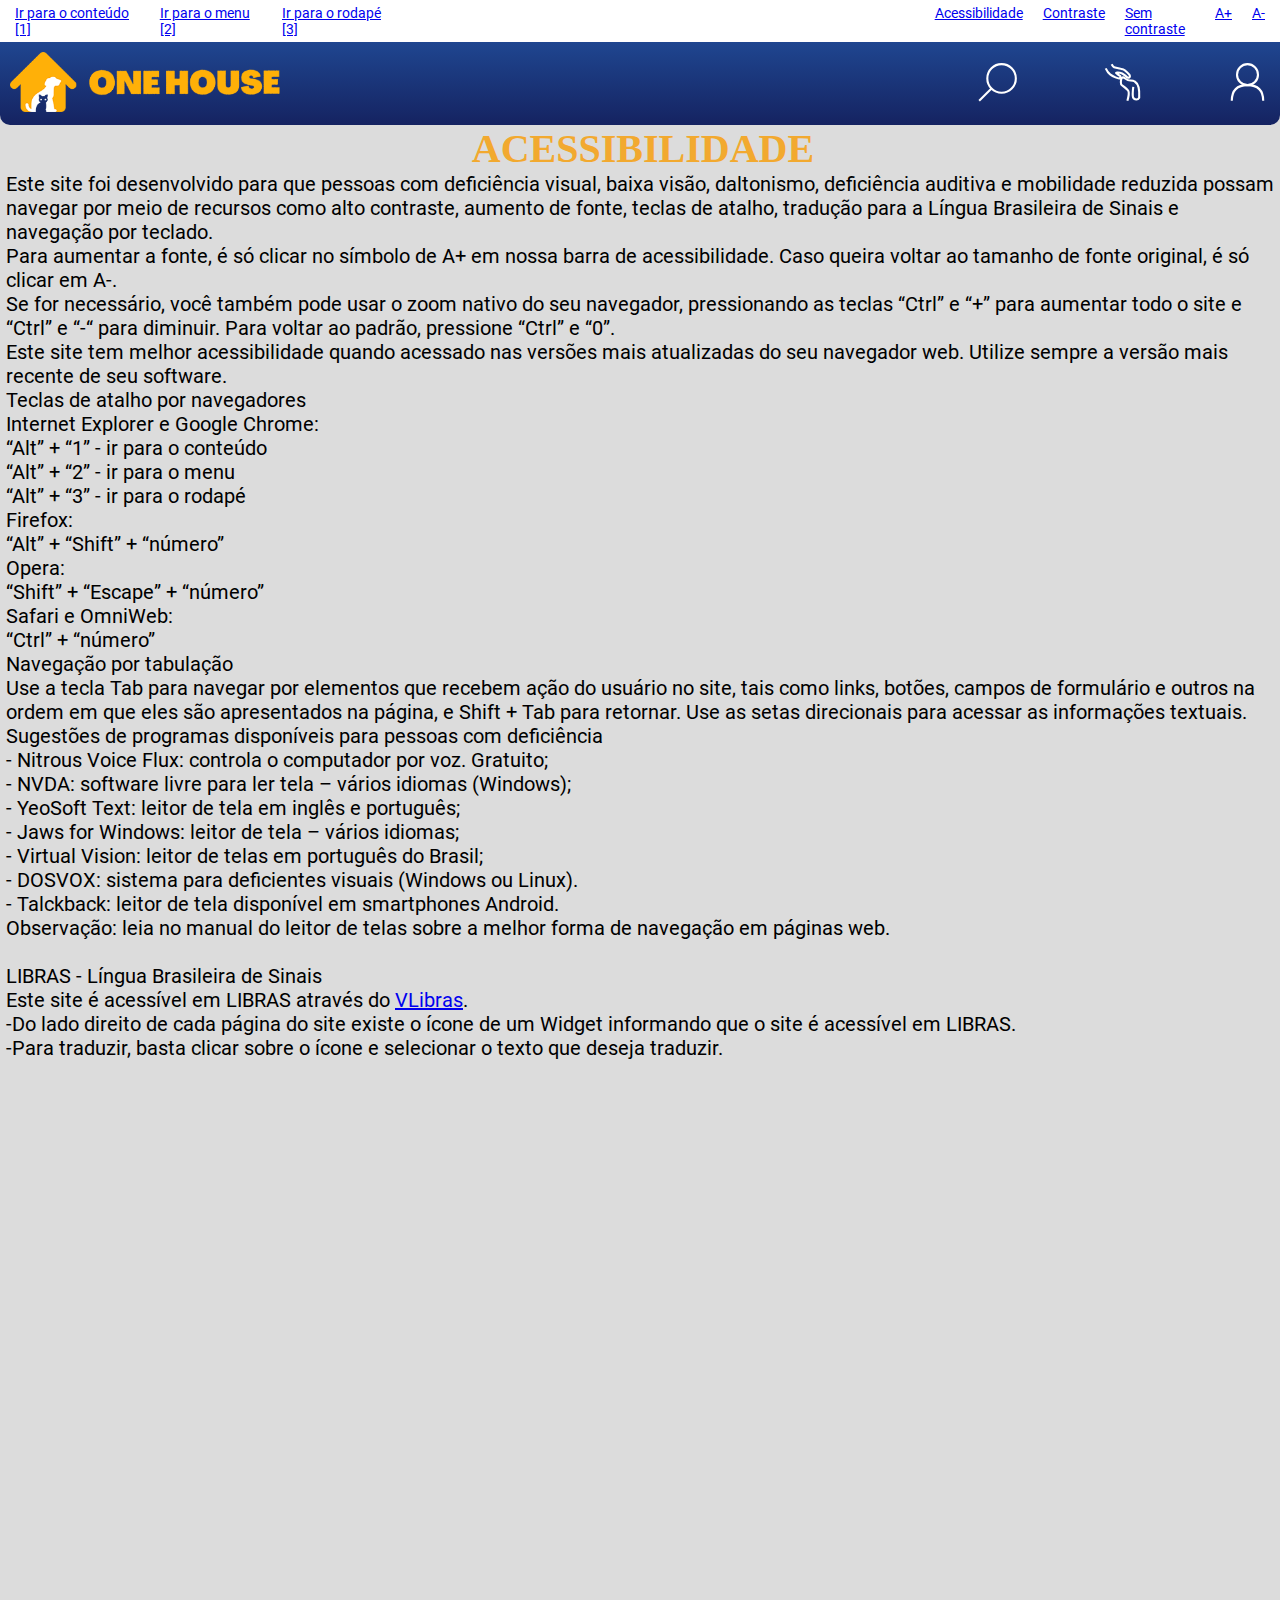
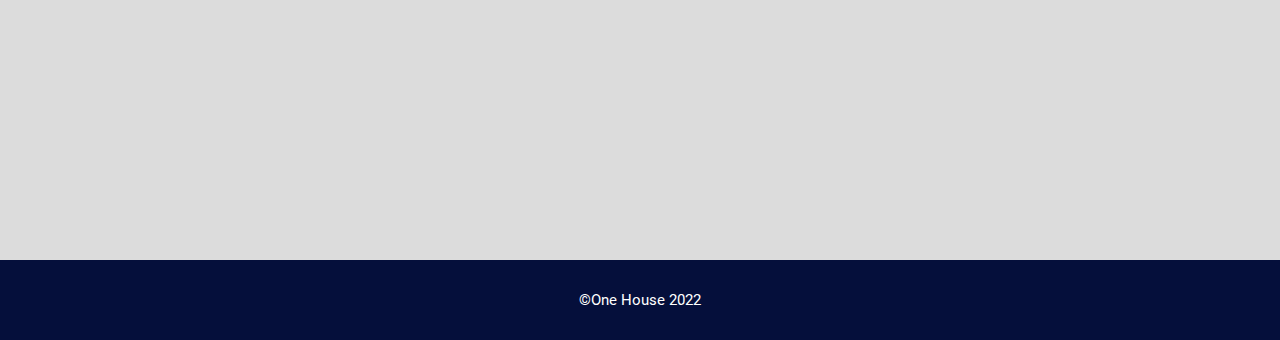
==== acessibilidade.html @ b9e62255 "Inicio do projeto" ====
<!DOCTYPE html>
<html lang="pt-br">

<head>
    <meta charset="UTF-8">
    <meta http-equiv="X-UA-Compatible" content="IE=edge">
    <meta name="viewport" content="width=device-width, initial-scale=1.0">
    <title>One House</title>
    <link rel="stylesheet" href="../css/estiloLogCad.css">
    <script src="https://code.jquery.com/jquery-3.6.1.min.js"
        integrity="sha256-o88AwQnZB+VDvE9tvIXrMQaPlFFSUTR+nldQm1LuPXQ=" crossorigin="anonymous"></script>
</head>

<body id="fundo">

    <!-- Barra de Acessibilidade!-->
    <div class="acessibilidade flex-container">
        <ul class="atalhos">
            <li><a href="#conteudo" accesskey="1" title="Ir para a área de conteúdo">Ir para o conteúdo [1]</a> </li>
            <li><a href="#menu" accesskey="2" title="Ir para o menu de navegação">Ir para o menu [2]</a></li>
            <li><a href="#rodape" accesskey="3" title="Ir para o rodapé">Ir para o rodapé [3]</a></li>
        </ul>
        <ul class="links_access">
            <li><a href="acessibilidade.html">Acessibilidade</a></li>
            <li><a href="javascrip:void(0);" id="semcontraste">Contraste</a></li>
            <li><a href="javascrip:void(0);" id="contraste">Sem contraste</a></li>
            <li><a href="javascrip:void(0);" id="fontemais">A+</a></li>
            <li><a href="javascrip:void(0);" id="fontemenos">A-</a></li>
        </ul>
    </div>
    <!-- fim da Barra de Acessibilidade!-->

    <nav class="navegacao">
        <a href="match.html" title="Voltar ao inicio"> 
            <picture>
              <source media="(max-width: 900px )" srcset="../imagens/Logo.png" type="image/png">
              <img src="../imagens/logo_texto.png" alt="Logo One House nas cores amarelho, azul e branco" id="logoNav">
            </picture>
          </a>

        <!--Lupa-->
        <ul>
            <li><a href="javascrip:void(0);">
                    <?xml version="1.0" encoding="UTF-8"?>
                    <svg id="Camada_2" data-name="Camada 2" xmlns="http://www.w3.org/2000/svg"
                        viewBox="0 0 64.25 64.25">
                        <defs>
                            <style>
                                .cls-1 {
                                    fill: none;
                                    stroke: #211915;
                                    stroke-miterlimit: 10;
                                    stroke-width: 3px;
                                }
                            </style>
                        </defs>
                        <circle class="cls-1" cx="37.94" cy="26.31" r="20.36" />
                        <line class="cls-1" x1="23.54" y1="40.71" x2="5.94" y2="58.31" />
                    </svg>
                </a>
            </li>
            <!--Lupa-->

            <!--Catioro-->
            <li><a href="match.html">
                    <?xml version="1.0" encoding="UTF-8"?>
                    <svg id="Camada_1" data-name="Camada 1" xmlns="http://www.w3.org/2000/svg"
                        viewBox="0 0 64.25 64.25">
                        <defs>
                            <style>
                                .cls-1 {
                                    fill: none;
                                    stroke: #ffffff;
                                    stroke-miterlimit: 10;
                                    stroke-width: 3px;
                                }
                            </style>
                        </defs>
                        <path class="cls-1"
                            d="M16.64,5.94s1.99,3.72,3.5,4.33,10.23,1.9,12.98,3.13,8.64,6.52,9.39,8.66c.3,.93,.45,4.1-3.04,3.13-1.59-.97-2.14-1.88-4.35-3.68s-3.86-2.94-6.61-3.32-5.64-.19-5.53,.37,5.99,4.33,5.99,4.33c0,0,.92,1.36-.64,3.13s-10.45-3.1-13.91-5.53-6.26-8.47-6.26-8.47" />
                        <path class="cls-1"
                            d="M39.13,58.08s2.94-10.07,1.45-13.57c-1.46-3.61-9.84-8.3-10.41-9.73s-.37-5.11,0-6.94,1.02-3.09,2.79-3.09,3.82,2.83,6.9,3.99,6.4-.47,9.77,1.97c4.22,2.64,7.08,11.01,6.33,23.08-2.04,3.85-6.64,3.02-8.67-.08-1.28-4.45,.23-15.46,.23-15.46" />
                    </svg>
                </a>
            </li>
            <!--Catioro-->

            <!--Perfil-->
            <li><a href="perfil.html">
                    <?xml version="1.0" encoding="UTF-8"?>
                    <svg id="Camada_2" data-name="Camada 2" xmlns="http://www.w3.org/2000/svg"
                        viewBox="0 0 64.25 64.25">
                        <defs>
                            <style>
                                .cls-1 {
                                    fill: none;
                                    stroke: #ffffff;
                                    stroke-miterlimit: 10;
                                    stroke-width: 3px;
                                }
                            </style>
                        </defs>
                        <circle class="cls-1" cx="32.13" cy="20.9" r="14.96" />
                        <path class="cls-1"
                            d="M9.68,58.31c0-14.96,7.48-22.44,22.44-22.44,14.96,0,22.44,7.48,22.44,22.44" />
                    </svg>
                </a>
            </li>
        </ul>
    </nav>

    <!--Inicio cabeçalho-->
    <header>

        <!--Inicio Libras-->
        <div vw class="enabled">
            <div vw-access-button class="active"></div>
            <div vw-plugin-wrapper>
                <div class="vw-plugin-top-wrapper"></div>
            </div>
        </div>
        <script src="https://vlibras.gov.br/app/vlibras-plugin.js"></script>
        <script>
            new window.VLibras.Widget('https://vlibras.gov.br/app');
        </script>
        <!--Fim de libras-->
    </header>
    <!--Fim cabeçalho-->
    <main class="flex-container" id="acessibility-content">
        <!--Conteúdo-->
        <section id="conteudo">
            <h1>ACESSIBILIDADE</h1>

            <p>Este site foi desenvolvido para que pessoas com deficiência visual, baixa visão, daltonismo, deficiência
                auditiva e mobilidade reduzida possam navegar por meio de recursos como alto contraste, aumento de
                fonte, teclas de atalho, tradução para a Língua Brasileira de Sinais e navegação por teclado.</p>

            <p>Para aumentar a fonte, é só clicar no símbolo de A+ em nossa barra de acessibilidade. Caso queira voltar
                ao tamanho de fonte original, é só clicar em A-.</p>

            <p>Se for necessário, você também pode usar o zoom nativo do seu navegador, pressionando as teclas “Ctrl” e
                “+” para aumentar todo o site e “Ctrl” e “-“ para diminuir. Para voltar ao padrão, pressione “Ctrl” e
                “0”.</p>

            <p>Este site tem melhor acessibilidade quando acessado nas versões mais atualizadas do seu navegador web.
                Utilize sempre a versão mais recente de seu software.</p>

            <p>Teclas de atalho por navegadores</p>
            <p>Internet Explorer e Google Chrome:</p>

            <p>“Alt” + “1” - ir para o conteúdo</p>
            <p>“Alt” + “2” - ir para o menu</p>
            <p>“Alt” + “3” - ir para o rodapé</p>
            <p>Firefox:</p>

            <p>“Alt” + “Shift” + “número”</p>
            <p>Opera:</p>

            <p>“Shift” + “Escape” + “número”</p>
            <p>Safari e OmniWeb:</p>

            <p>“Ctrl” + “número”</p>
            <p>Navegação por tabulação</p>
            <p>Use a tecla Tab para navegar por elementos que recebem ação do usuário no site, tais como links, botões,
                campos de formulário e outros na ordem em que eles são apresentados na página, e Shift + Tab para
                retornar. Use as setas direcionais para acessar as informações textuais.</p>

            <p>Sugestões de programas disponíveis para pessoas com deficiência</p>
            <p>- Nitrous Voice Flux: controla o computador por voz. Gratuito;</p>
            <p>- NVDA: software livre para ler tela – vários idiomas (Windows);</ṕ>
            <p>- YeoSoft Text: leitor de tela em inglês e português;</p>
            <p>- Jaws for Windows: leitor de tela – vários idiomas;</p>
            <p>- Virtual Vision: leitor de telas em português do Brasil;</p>
            <p>- DOSVOX: sistema para deficientes visuais (Windows ou Linux).</p>
            <p>- Talckback: leitor de tela disponível em smartphones Android.</p>
            <p>Observação: leia no manual do leitor de telas sobre a melhor forma de navegação em páginas web.</p><br>

            <p>LIBRAS - Língua Brasileira de Sinais</p>
            <p>Este site é acessível em LIBRAS através do <a href="http://www.vlibras.gov.br/"
                    target="_blank">VLibras</a>.
            </p>
            <p>-Do lado direito de cada página do site existe o ícone de um Widget informando que o site é acessível em
                LIBRAS.</p>
            <p>-Para traduzir, basta clicar sobre o ícone e selecionar o texto que deseja traduzir.</p>
        </section>
    </main>

    <footer class="flex-container" id="rodape"> <!--Rodafoot-->
        <p> &copy;One House 2022</p>
    </footer>    
</body>

<script src="../js/fonte.js"></script>
<script src="../js/contraste.js"></script>

</html>
---- css/estiloLogCad.css ----
@import url('https://fonts.googleapis.com/css2?family=Roboto:wght@500&display=swap');

* {
    margin: 0;
    padding: 0;
    font-family: roboto;
}

.links{
    padding-top: 10px;
}

.link {
    /*ajustes nos links de esqueceu senha e faça o cadastro*/
    color: #F2A92F;
}

body {
    /*ajuste no fundo*/
    font-size: 14px;
    background-attachment: fixed;
    background-image: linear-gradient(#1f4690, #152361);
    height: 100%;
    width: 100%;
}

#fundo {
    /*ajuste no fundo*/
    font-size: 14px;
    background-image: none;
    background-color: rgb(220, 220, 220);
    height: 100%;
    width: 100%;
}

.flex-container {
    display: flex;
    width: 100%;
}

#logo {
    transform: translate(-50%);
    margin-left: 50%;
    margin-top: 1%;
    height: 100px;
}

/*------CONTEÚDO PÁGINA DE ACESSIBILIDADE-------*/

.acessibility-content {

    margin: 2% 5% 5% 5%;
    font-family: Roboto;
    font-size: 1rem;
    color: #000
}

/*------BARRA DE ACESSIBILIDADE-----*/
.acessibilidade {
    background-color: rgb(220, 220, 220);
    font-size: 1em;
}

.navegacao{
    border-radius: 10px;
    border-top-left-radius: 0px;
    border-top-right-radius: 0px;
    background-image: linear-gradient(#1f4690, #152361);
    display: flex;
    flex-direction: row;
    justify-content: space-between;
    align-items: center;
    padding: 10px;
}

.navegacao ul{
    display: flex;
    list-style: none;
}

.navegacao ul li{
    padding-left: 80px;
}

.navegacao a img{
    width: 65%;
    height: 65%;
}

svg{
    width: 45px;
}
.atalhos,
.links_access {
    list-style: none;
    display: inline-flex;
    padding: 5px;
}




#foto {
    padding-bottom: 2%;
    padding-top: 2%;
    display: flex;
    flex-direction: row;
    justify-content: center;
}

#foto img{
    width: 13%;
    height: 13%;
}

h1 {
    text-align: center;
    font-family: Agrandir;
    font-size: 2.5rem;
    color: #F2A92F;
}

h2{
    display: flex;
    justify-content: center;
}

.pbio{
    display: flex;
    justify-content: center;
    line-height: 1.5rem;
    font: 500;
    font: 1rem;
    color: #9b9b9b;
}

#follow{
    margin-top: 20px;
    box-shadow: 0px 10px 10px  rgba(0, 0, 0, 0.281);
    border-radius: 10px;
    background-color: #FFF;
    margin-left: 43%;
    margin-right: 43%;
    border-style: none;
    display: flex;
    flex-direction: row;
    justify-content: center;
}

.seguindo, .seguidores, .divselecao{
    height: 3em;
    padding-left: 10%;
    padding-right: 10%;
    display: flex;
    flex-direction: column;
    align-items: center;
    justify-content: center;
}

.seguindo{
    border-left-style: inset;
}

.selecao{
    margin-left: 30%;
    margin-right: 30%;
    border-color: #bfbfbf;
    border-style: groove;
    border-radius: 10px;
    display: flex;
    justify-content: center;
}

.selecao img{
    width: 50%;
    height: 50%;
}

.divselecao{
    border-color: #bfbfbf;
    border-left: groove;
    border-right: groove;
}

#postagens{
    margin-left: 10%;
    margin-right: 10%;
    border-color: #bfbfbf;
    border-style: groove;
    border-radius: 10px;
    display: flex;
    justify-content: center;
}

#postagens img{
    border-radius: 10px;
    width: 33.3%;
    height: 33.3%;
}



.atalhos,
.links_access {
    list-style: none;
    display: inline-flex;
    padding: 5px;
}

#conteudo{
    font-size: 1.25rem;
    font-family: Roboto;
    margin-left: 6px;
}

/*---------Parte do tinder----------*/

.photo-actions {
    height: calc(85vh - 60px);
    display: flex;
    flex-direction: column;
    align-items: center;
}

.photo {
    width: 98vw;
    height: 85vh;
    background: url(../imagens/gata.jpg) center center/cover;
    border-radius: 10px;
    display: flex;
    align-items: flex-end;  
    color: #eee;
    box-shadow: 0 2px 10px 0 rgba(136, 136, 136, 0.77);
}

.photo-text {
    padding: 15px;
    background: rgb(2, 0, 36);
    background: rgb(2, 0, 36);
    background: linear-gradient(100deg,
            rgb(0, 0, 0) 0%,
            rgba(0, 0, 0, .7) 0%);
    border-radius: 10px;
}

.name-age {
    display: flex;
    align-items: center;
    margin-bottom: 5px;
}

.name-age h2 {
    font-size: 1.5rem;
    font-weight: 500;
}

.name-age h2:nth-child(2) {
    margin-left: 10px;
    font-weight: 400;
}

.bio {
    line-height: 1.5rem;
    font: 500;
    font: 1rem;
    color: rgb(172, 169, 169);
}

.bio h2 {
    font-size: 1.2rem;
    font-weight: 500;
}

.actions {
    flex: auto;
    display: flex;
    align-items: center;
    justify-content:space-around;
    margin: 0rem 0;

}

#actions {
    box-shadow: 0px 10px 2px 1px rgba(0, 0, 0, .25);
    background-image: linear-gradient(#1f4690, #152361);
    padding: 1% 0% 1% 0%;
    border-radius: 50px 50px 0px 0px;

}

.action {
    display: flex;
    align-items: center;
    justify-content: center;
    height: 60px;
    width: 60px;
    padding-inline: 2%;
}

.matchIcon {
    filter: invert();
    width: auto;
}

#retro {
    height: 90px;
}

#negar {
    height: 50px;
}

#fav {
    height: 70px;
}

#match {
    height: 70px;
}

/*-----RODAPÉ------*/
.flex-container-footer {
    display: inline;
    width: 100%;
}

#rodapeLogCad {
    justify-content: center;
    text-align: center;
    background-color: #050f3b;
    color: #fff;
    font-size: 1.05em;
    align-items: center;
    height: 80px;
    bottom: 0px;
    width: 100%;
    margin-top: 582px;

}


#rodape{
    /*ajustes no footer, porém falta arrumar*/
    justify-content: center;
    text-align: center;
    background-color: #050f3b;
    color: #fff;
    font-size: 1.05em;
    align-items: center;
    height: 80px;
    bottom: 0px;
    width: 100%;
    
}





.atalhos li,
.links_access li {
    padding-right: 10px;
}

.links_access {
    margin-left: 50%;
}


/*------FORMULÁRIO-------*/
form {
    color: #FFF;
    font-family: Roboto;
    margin-top: 20px;
    margin-left: 50%;

}

label,
legend {
    margin-left: 6px;
    font-size: 1.25rem;
}

input,
select,
textarea {
    filter: none;
    margin-bottom: 10px;
    padding: 10px;
    border-radius: 15px;
    padding-left: 15px;
    width: 200px;
    font-family: Roboto;
    /*corrigido*/

}

fieldset {
    display: flex;
    flex-direction: column;
    align-items: center;
    border-color: #F2A92F;
    border-radius: 15px;
    padding: 30px;
    position: absolute;
    transform: translate(-50%);
}

#termos

/*correção nos termos*/
    {

    width: 20px;
    /*corrigido*/
    height: 20px;
    transform: translate(-25%, 25%);
    margin-left: 15px;
}

button {
    width: 10%;
    height: 35px;
    /*corrigido*/
    border-radius: 15px;
    border: none;
    font-family: roboto-black;
    font-size: large;
}

#logreg{
    color: #1f4690;
    background-color: #F2A92F;
    width: 140px;
}

.botao{
    display: flex;
    justify-content: center;
    padding-top: 30px;
}

.editar {
    margin-bottom: 30px;
    box-shadow: 0px 10px 10px  rgba(0, 0, 0, 0.281);
}

.required::after {
    content: " *";
    color: red;
}

/* ---media queries menu responsivo--- */

@media screen and (max-width: 1680px) {
    .links_access {

        margin-left: 45%;
    }
}

@media screen and (max-width: 1345px) {
    .links_access {

        margin-left: 40%;
    }
}

@media screen and (max-width: 1230px) {
    #follow{
        font-size: 0.65em;
    }

    .links_access {

        margin-left: 30%;
    }
}

@media screen and (max-width: 1024px) {
    .editar{
        font-size: 0.75em;
    }    
    .links_access {

        margin-left: 25%;
    }
}

@media screen and (max-width: 850px) {
    .atalhos {
        display: none;
    }

    .links_access {
        margin: auto;
    }
}

@media screen and (max-width: 750px){
    .selecao{
        font-size: 0.75em;
    }
    #follow{
        font-size: 0.5em;
    }

}

@media screen and (max-width: 600px){
    .editar{
        width: 12%;
        font-size: 0.5em;
    }
    .selecao{
        font-size: 0.5em;
    }
    #follow{
        margin-left: 40%;
        margin-right: 40%;
    }

}

@media screen and (max-width: 465px){
    .editar{
        width: 15%;
        font-size: 0.5em;
    }
    .selecao{
        font-size: 0.5em;
    }
    #follow{
        margin-left: 37%;
        margin-right: 37%;
    }

}

@media screen and (max-width: 410px){
    .selecao{
                margin-left: 20%;
                margin-right: 20%;
            }
}

/*Adicionando as fontes customizadas*/
@font-face {
    font-family: Agrandir;
    src: local("Agrandir"), url(../fontes/Agrandir/Agrandir-GrandHeavy.otf);
}

@font-face {
    font-family: Roboto;
    src: local("Roboto"), url(../fontes/Roboto/Roboto-Regular.ttf);
}

@font-face {
    font-family: Roboto-black;
    src: local("Roboto"), url(../fontes/Roboto/Roboto-Black.ttf);
}
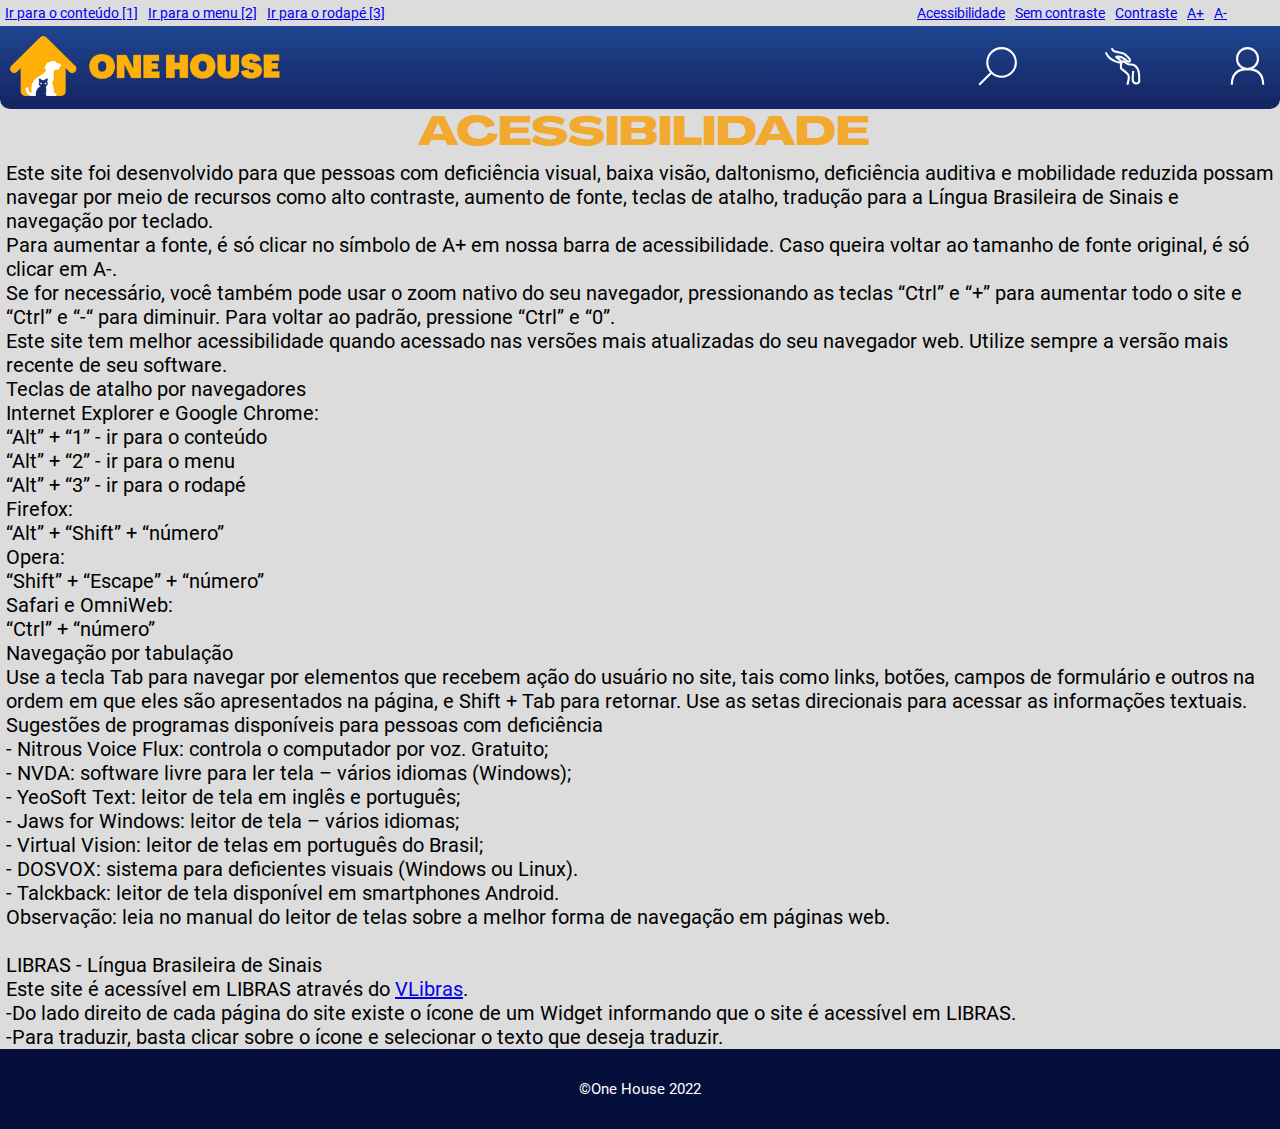
==== commit d535e221: "O FIM" ====
--- a/acessibilidade.html
+++ b/acessibilidade.html
@@ -6,7 +6,7 @@
     <meta http-equiv="X-UA-Compatible" content="IE=edge">
     <meta name="viewport" content="width=device-width, initial-scale=1.0">
     <title>One House</title>
-    <link rel="stylesheet" href="../css/estiloLogCad.css">
+    <link rel="stylesheet" href="css/estiloLogCad.css">
     <script src="https://code.jquery.com/jquery-3.6.1.min.js"
         integrity="sha256-o88AwQnZB+VDvE9tvIXrMQaPlFFSUTR+nldQm1LuPXQ=" crossorigin="anonymous"></script>
 </head>
@@ -22,8 +22,8 @@
         </ul>
         <ul class="links_access">
             <li><a href="acessibilidade.html">Acessibilidade</a></li>
-            <li><a href="javascrip:void(0);" id="semcontraste">Contraste</a></li>
-            <li><a href="javascrip:void(0);" id="contraste">Sem contraste</a></li>
+            <li><a href="javascrip:void(0);" id="semcontraste">Sem contraste</a></li>
+            <li><a href="javascrip:void(0);" id="contraste">Contraste</a></li>
             <li><a href="javascrip:void(0);" id="fontemais">A+</a></li>
             <li><a href="javascrip:void(0);" id="fontemenos">A-</a></li>
         </ul>
@@ -33,8 +33,8 @@
     <nav class="navegacao">
         <a href="match.html" title="Voltar ao inicio"> 
             <picture>
-              <source media="(max-width: 900px )" srcset="../imagens/Logo.png" type="image/png">
-              <img src="../imagens/logo_texto.png" alt="Logo One House nas cores amarelho, azul e branco" id="logoNav">
+              <source media="(max-width: 900px )" srcset="imagens/Logo.png" type="image/png">
+              <img src="imagens/logo_texto.png" alt="Logo One House nas cores amarelho, azul e branco" id="logoNav">
             </picture>
           </a>
 
@@ -190,7 +190,7 @@
     </footer>    
 </body>
 
-<script src="../js/fonte.js"></script>
-<script src="../js/contraste.js"></script>
+<script src="js/fonte.js"></script>
+<script src="js/contraste.js"></script>
 
 </html>--- a/css/estiloLogCad.css
+++ b/css/estiloLogCad.css
@@ -6,7 +6,7 @@
     font-family: roboto;
 }
 
-.links{
+.links {
     padding-top: 10px;
 }
 
@@ -61,7 +61,7 @@
     font-size: 1em;
 }
 
-.navegacao{
+.navegacao {
     border-radius: 10px;
     border-top-left-radius: 0px;
     border-top-right-radius: 0px;
@@ -73,23 +73,24 @@
     padding: 10px;
 }
 
-.navegacao ul{
+.navegacao ul {
     display: flex;
     list-style: none;
 }
 
-.navegacao ul li{
+.navegacao ul li {
     padding-left: 80px;
 }
 
-.navegacao a img{
+.navegacao a img {
     width: 65%;
     height: 65%;
 }
 
-svg{
+svg {
     width: 45px;
 }
+
 .atalhos,
 .links_access {
     list-style: none;
@@ -108,7 +109,7 @@
     justify-content: center;
 }
 
-#foto img{
+#foto img {
     width: 13%;
     height: 13%;
 }
@@ -120,12 +121,12 @@
     color: #F2A92F;
 }
 
-h2{
-    display: flex;
-    justify-content: center;
-}
-
-.pbio{
+h2 {
+    display: flex;
+    justify-content: center;
+}
+
+.pbio {
     display: flex;
     justify-content: center;
     line-height: 1.5rem;
@@ -134,9 +135,9 @@
     color: #9b9b9b;
 }
 
-#follow{
+#follow {
     margin-top: 20px;
-    box-shadow: 0px 10px 10px  rgba(0, 0, 0, 0.281);
+    box-shadow: 0px 10px 10px rgba(0, 0, 0, 0.281);
     border-radius: 10px;
     background-color: #FFF;
     margin-left: 43%;
@@ -147,7 +148,9 @@
     justify-content: center;
 }
 
-.seguindo, .seguidores, .divselecao{
+.seguindo,
+.seguidores,
+.divselecao {
     height: 3em;
     padding-left: 10%;
     padding-right: 10%;
@@ -157,32 +160,34 @@
     justify-content: center;
 }
 
-.seguindo{
+.seguindo {
     border-left-style: inset;
 }
 
-.selecao{
+.selecao {
     margin-left: 30%;
     margin-right: 30%;
     border-color: #bfbfbf;
     border-style: groove;
     border-radius: 10px;
     display: flex;
-    justify-content: center;
-}
-
-.selecao img{
+    justify-content: space-evenly;
+}
+
+.selecao img {
+    filter: none;
     width: 50%;
     height: 50%;
 }
 
-.divselecao{
+.divselecao {
     border-color: #bfbfbf;
     border-left: groove;
     border-right: groove;
 }
 
-#postagens{
+#postagens {
+    margin-top: 5px;
     margin-left: 10%;
     margin-right: 10%;
     border-color: #bfbfbf;
@@ -192,7 +197,7 @@
     justify-content: center;
 }
 
-#postagens img{
+#postagens img {
     border-radius: 10px;
     width: 33.3%;
     height: 33.3%;
@@ -207,7 +212,7 @@
     padding: 5px;
 }
 
-#conteudo{
+#conteudo {
     font-size: 1.25rem;
     font-family: Roboto;
     margin-left: 6px;
@@ -228,7 +233,7 @@
     background: url(../imagens/gata.jpg) center center/cover;
     border-radius: 10px;
     display: flex;
-    align-items: flex-end;  
+    align-items: flex-end;
     color: #eee;
     box-shadow: 0 2px 10px 0 rgba(136, 136, 136, 0.77);
 }
@@ -275,7 +280,7 @@
     flex: auto;
     display: flex;
     align-items: center;
-    justify-content:space-around;
+    justify-content: space-around;
     margin: 0rem 0;
 
 }
@@ -327,7 +332,7 @@
 #rodapeLogCad {
     justify-content: center;
     text-align: center;
-    background-color: #050f3b;
+
     color: #fff;
     font-size: 1.05em;
     align-items: center;
@@ -339,8 +344,9 @@
 }
 
 
-#rodape{
+#rodape {
     /*ajustes no footer, porém falta arrumar*/
+    
     justify-content: center;
     text-align: center;
     background-color: #050f3b;
@@ -350,7 +356,8 @@
     height: 80px;
     bottom: 0px;
     width: 100%;
-    
+    position: relative;
+
 }
 
 
@@ -433,9 +440,16 @@
     color: #1f4690;
     background-color: #F2A92F;
     width: 140px;
-}
-
-.botao{
+    
+}
+
+#logreg a{
+    color: #1f4690;
+    text-decoration: none;
+    font-weight: bold;
+}
+
+.botao {
     display: flex;
     justify-content: center;
     padding-top: 30px;
@@ -443,7 +457,7 @@
 
 .editar {
     margin-bottom: 30px;
-    box-shadow: 0px 10px 10px  rgba(0, 0, 0, 0.281);
+    box-shadow: 0px 10px 10px rgba(0, 0, 0, 0.281);
 }
 
 .required::after {
@@ -468,8 +482,9 @@
 }
 
 @media screen and (max-width: 1230px) {
-    #follow{
-        font-size: 0.65em;
+    #follow {
+        margin-left: 41%;
+        margin-right: 41%;
     }
 
     .links_access {
@@ -479,9 +494,10 @@
 }
 
 @media screen and (max-width: 1024px) {
-    .editar{
-        font-size: 0.75em;
-    }    
+    .editar {
+        width: 15%;
+    }
+
     .links_access {
 
         margin-left: 25%;
@@ -496,53 +512,81 @@
     .links_access {
         margin: auto;
     }
-}
-
-@media screen and (max-width: 750px){
-    .selecao{
-        font-size: 0.75em;
+
+    #follow {
+        margin-left: 38%;
+        margin-right: 38%;
+    }
+}
+
+@media screen and (max-width: 750px) {
+    .selecao {
+        margin-left: 10%;
+        margin-right: 10%;
+    }
+
+    #follow {}
+
+}
+
+@media screen and (max-width: 720px) {
+    .navegacao ul li {
+        padding-left: 0px;
+    }
+}
+
+@media screen and (max-width: 650px) {
+    .editar {
+        width: 20%;
+    }
+
+    .selecao {}
+
+    #follow {
+        margin-left: 33%;
+        margin-right: 33%;
+    }
+
+}
+
+@media screen and (max-width: 475px) {
+    h1{
+        font-size: 1.5em;
+    }
+    .editar {
+        width: 30%;
+    }
+
+    #follow {
+        margin-left: 30%;
+        margin-right: 30%;
+    }
+
+}
+
+@media screen and (max-width: 410px) {
+    .selecao {
+        margin-left: 8%;
+        margin-right: 8%;
     }
     #follow{
-        font-size: 0.5em;
-    }
-
-}
-
-@media screen and (max-width: 600px){
-    .editar{
-        width: 12%;
-        font-size: 0.5em;
-    }
-    .selecao{
-        font-size: 0.5em;
+        margin-left: 28%;
+        margin-right: 28%;
+    }
+}
+
+@media screen and (max-width: 375px) {
+    .selecao {
+        margin-left: 5%;
+        margin-right: 5%;
     }
     #follow{
-        margin-left: 40%;
-        margin-right: 40%;
-    }
-
-}
-
-@media screen and (max-width: 465px){
-    .editar{
-        width: 15%;
-        font-size: 0.5em;
-    }
-    .selecao{
-        font-size: 0.5em;
-    }
-    #follow{
-        margin-left: 37%;
-        margin-right: 37%;
-    }
-
-}
-
-@media screen and (max-width: 410px){
-    .selecao{
-                margin-left: 20%;
-                margin-right: 20%;
-            }
+        margin-left: 25%;
+        margin-right: 25%;
+    }
+    .editar {
+        width: 35%;
+    }
 }
 
 /*Adicionando as fontes customizadas*/
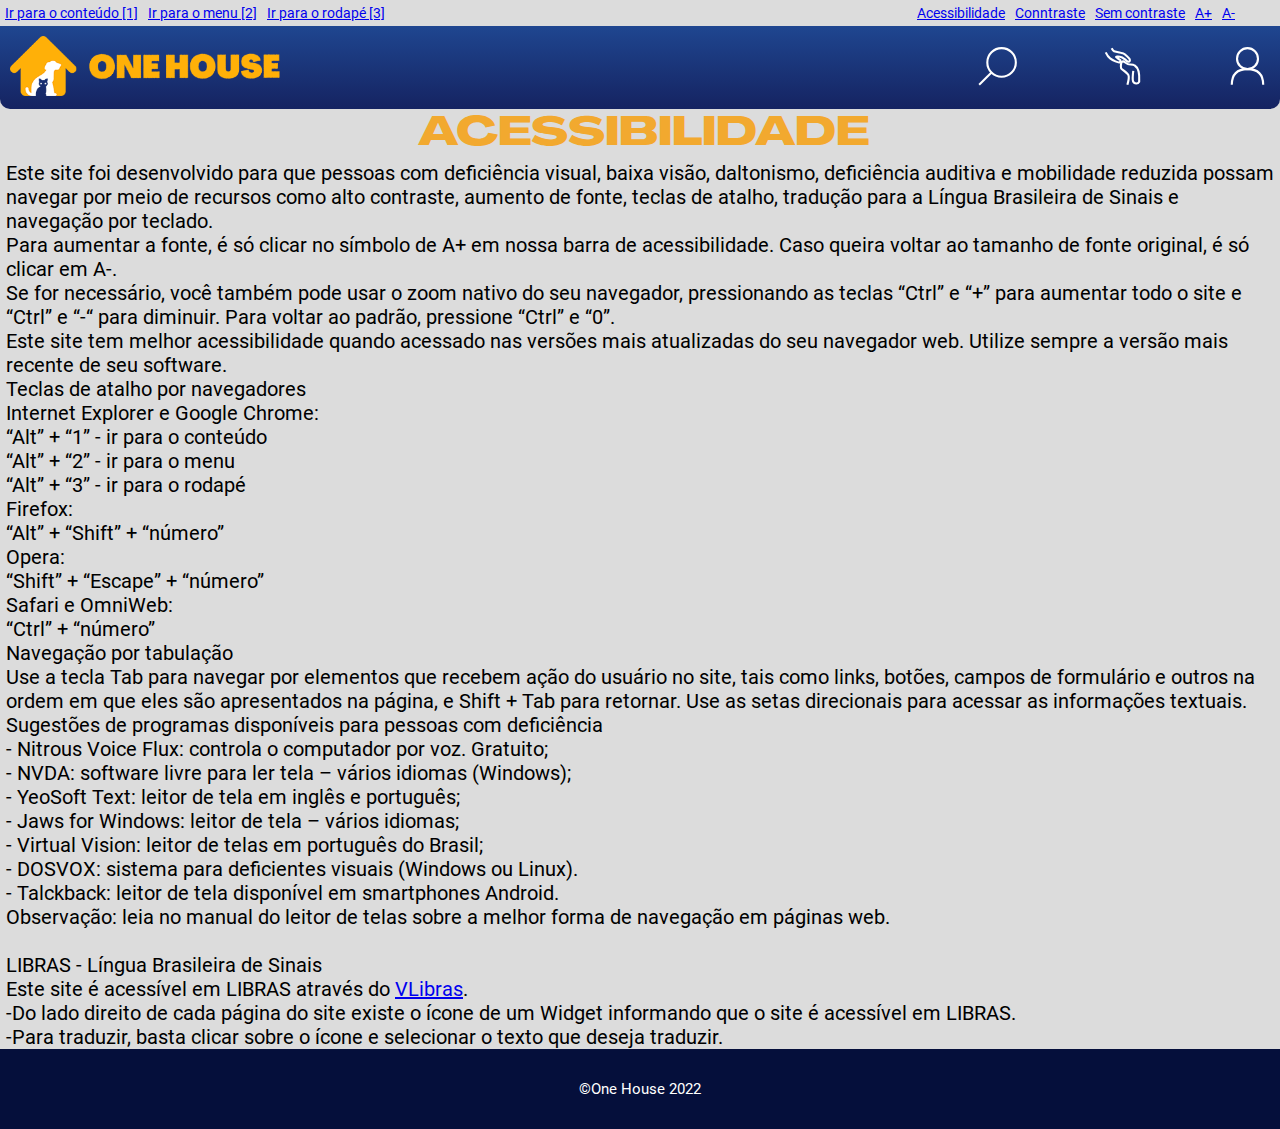
==== commit 4c4c1877: "Update acessibilidade.html" ====
--- a/acessibilidade.html
+++ b/acessibilidade.html
@@ -5,8 +5,9 @@
     <meta charset="UTF-8">
     <meta http-equiv="X-UA-Compatible" content="IE=edge">
     <meta name="viewport" content="width=device-width, initial-scale=1.0">
-    <title>One House</title>
+    <title>One House - Acessibilidade</title>
     <link rel="stylesheet" href="css/estiloLogCad.css">
+    <link rel="shortcut icon" href="imagens/favicon-32x32.png" type="image/x-icon">
     <script src="https://code.jquery.com/jquery-3.6.1.min.js"
         integrity="sha256-o88AwQnZB+VDvE9tvIXrMQaPlFFSUTR+nldQm1LuPXQ=" crossorigin="anonymous"></script>
 </head>
@@ -22,8 +23,8 @@
         </ul>
         <ul class="links_access">
             <li><a href="acessibilidade.html">Acessibilidade</a></li>
-            <li><a href="javascrip:void(0);" id="semcontraste">Sem contraste</a></li>
-            <li><a href="javascrip:void(0);" id="contraste">Contraste</a></li>
+            <li><a href="javascrip:void(0);" id="semcontraste">Conntraste</a></li>
+            <li><a href="javascrip:void(0);" id="contraste">Sem contraste</a></li>
             <li><a href="javascrip:void(0);" id="fontemais">A+</a></li>
             <li><a href="javascrip:void(0);" id="fontemenos">A-</a></li>
         </ul>
@@ -193,4 +194,4 @@
 <script src="js/fonte.js"></script>
 <script src="js/contraste.js"></script>
 
-</html>+</html>
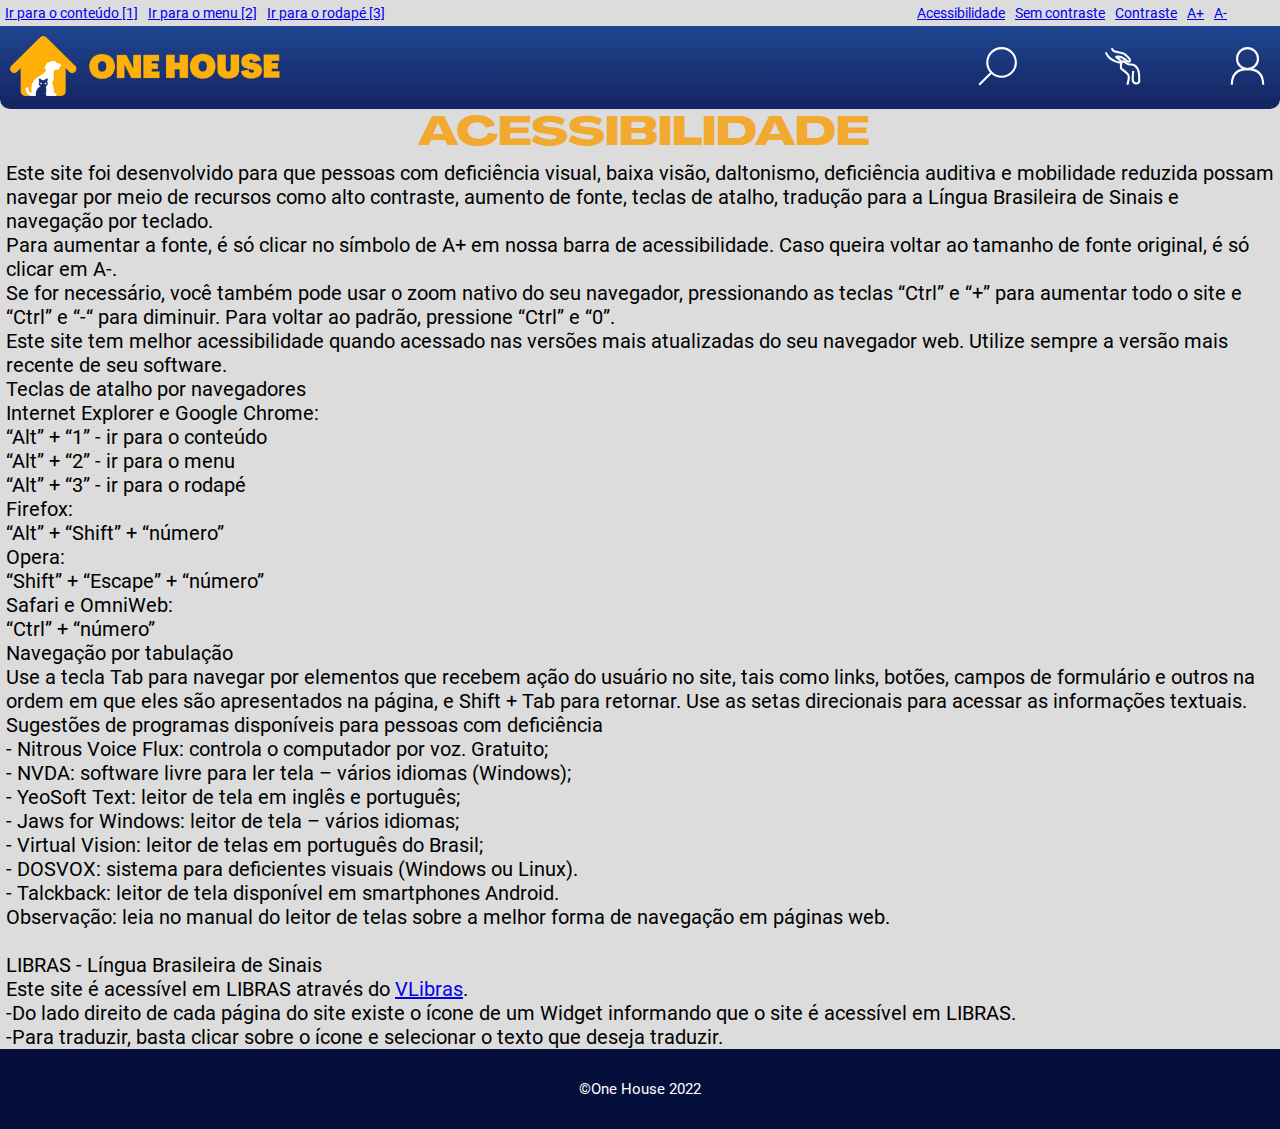
==== commit f14cc615: "Update acessibilidade.html" ====
--- a/acessibilidade.html
+++ b/acessibilidade.html
@@ -23,8 +23,8 @@
         </ul>
         <ul class="links_access">
             <li><a href="acessibilidade.html">Acessibilidade</a></li>
-            <li><a href="javascrip:void(0);" id="semcontraste">Conntraste</a></li>
-            <li><a href="javascrip:void(0);" id="contraste">Sem contraste</a></li>
+            <li><a href="javascrip:void(0);" id="semcontraste">Sem contraste</a></li>
+            <li><a href="javascrip:void(0);" id="contraste">Contraste</a></li>
             <li><a href="javascrip:void(0);" id="fontemais">A+</a></li>
             <li><a href="javascrip:void(0);" id="fontemenos">A-</a></li>
         </ul>
